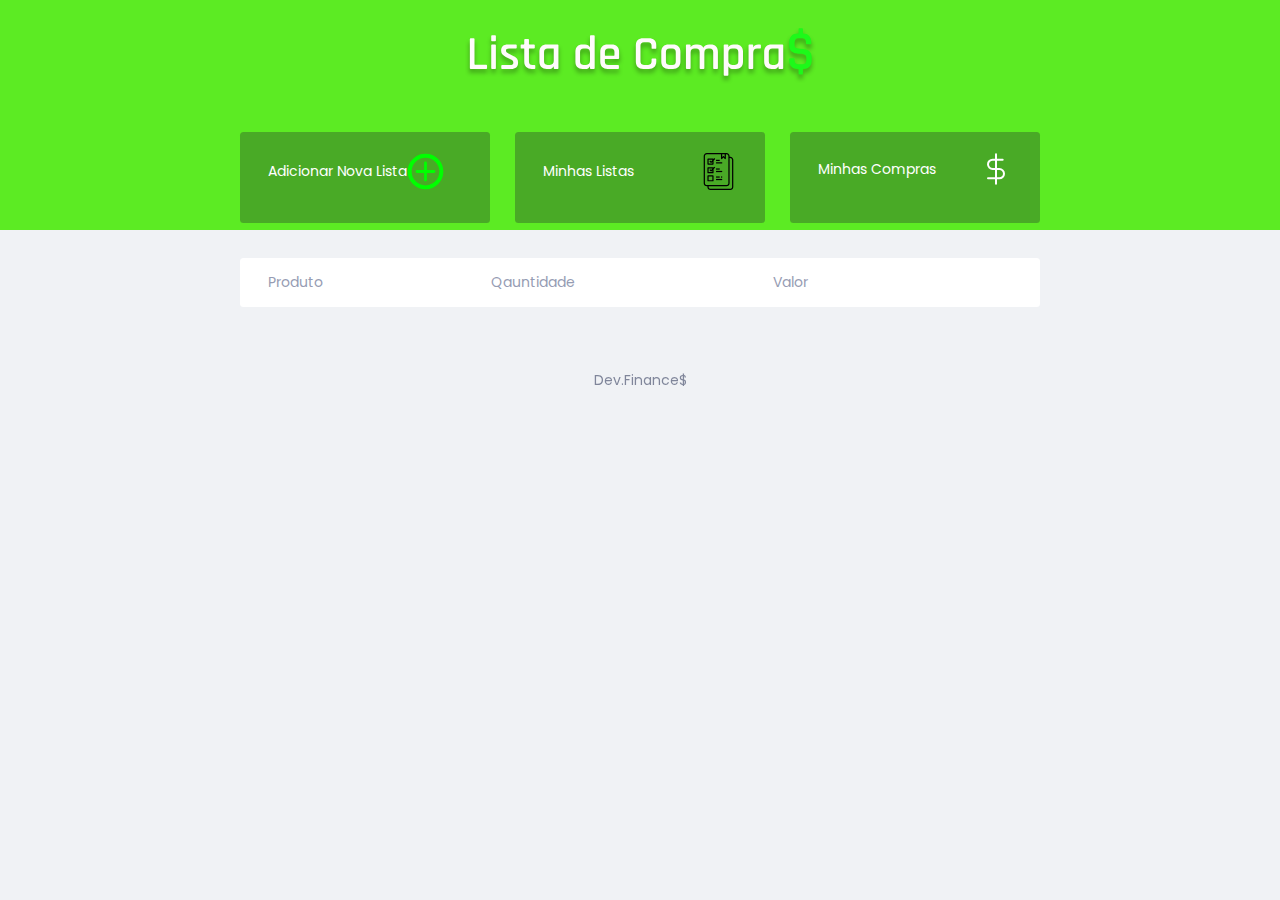
==== page2.html @ 0d96d9b1 "first commit" ====
<!DOCTYPE html>
<html lang="pt-br">

<head>
    <meta charset="UTF-8">
    <meta http-equiv="X-UA-Compatible" content="IE=edge">
    <meta name="viewport" content="width=device-width, initial-scale=1.0">
    <title>Lista de Compra$</title>
    <link rel="stylesheet" href="./styles.css">
    <link rel="stylesheet" href="bootstrap/css/bootstrap.min.css">
    <link rel="preconnect" href="https://fonts.gstatic.com">
    <link
        href="https://fonts.googleapis.com/css2?family=Poppins:ital,wght@0,100;0,400;0,700;1,100;1,400;1,700&display=swap"
        rel="stylesheet">
</head>

<body>

    <header>
        <img src="./assets/Lista de Compra$.svg" alt="Logo Lista de Compras">
    </header>

    <main class="container">
        <section id="balance">

                <h2 class="sr-only">Balanço</h2>       
              
               
            <div class="card">
            <a href="#" 
                onclick="Modal.open()" class="button new">     
                <h3>
                    <span>
                        Adicionar Nova Lista                    
                    </span>
                    <img src="./assets/plus.svg" alt="imagem de Sinal de Mais">
                </h3>
            </a>
            </div>

   
            <div class="card">
                <h3>
                    <span>
                        Minhas Listas
                    </span>
                    <img src="./assets/lista-de-afazeres.svg" alt="imagem de Lista">
                </h3>
            </div>
            <div class="card">
                <h3>
                    <span>Minhas Compras</span>
                    <img src="./assets/total.svg" alt="imagem de Total">
                </h3>
            </div>
        </section>

        <section id="transaction">
            <h2 class="sr-only">Lista</h2>


            <table id="data-table">
                <thead>
                    <tr>
                        <th>Produto</th>
                        <th>Qauntidade</th>
                        <th>Valor</th>
                        <th></th>
                    </tr>
                </thead>
                <tbody>

                </tbody>
            </table>
        </section>





    </main>

    <div class="modal-overlay">
        <div class="modal">
            <div id="form">
                <h2>
                    Nova Transação
                </h2>

                <form action="" onsubmit="form.submit(event)">
                    <div class="input-group">
                        <small>Produto</small>
                        <label class="sr-only" for="description">Descrição do Produto</label>
                        <input type="text" id="description" name="description" 
                        placeholder="Produto" class="product">
                    </div>
                    <div class="input-group">
                        <label class="sr-only" for="date">Data</label>
                        <input type="number" id="date" name="date" 
                        placeholder="Quantidade" class="product">
                    </div>
                    <div class="input-group">
                        <label class="sr-only" for="amount">Valor</label>
                        <input type="number" step="0.01" id="amount" name="amount" 
                        placeholder="0,00" class="input-Valor"/>
                        <small class="help">Use o sinal - (negativo) para despesas e , (vírgula) para casas decimais</small>
                    </div>

                    <div class="input-group actions">
                        <a 
                        onclick="Modal.close()"
                        href="#" class="button-cancel">Cancelar</a>
                        <button>Salvar</button>
                    </div>
                </form>
            </div>
        </div>
    </div>

    <footer>
        <p>Dev.Finance$</p>
    </footer>

        <script src="./scripts.js"></script>




</body>

</html>
---- styles.css ----
:root {
    --dark-blue: #363f5f;
    --green: #49aa26;
}

* {
    margin: 0;
    padding: 0;
    box-sizing: border-box;
}

html {
    font-size: 93.75%;

    /* ======== 100% seria 16px=======*/
}

body {
    background: #f0f2f5;
    font-family: 'poppins', sans-serif;
}

.container {
    width: min(90vw, 800px);

    margin: auto;
}

/* titles ============================ */

h2 {
    margin-top: 3.2rem;
    margin-bottom: 0.8rem;
    color: var(--dark-blue);
    font-weight: normal;
}

/* Links & Buttons ============================ */

a {
    color: #3e8325;
    text-decoration: none;
}

a:hover {
    color: #3dd705;
}

.button.new {
    display: inline-block;
    margin-bottom: .8rem;
    color: white;
}

button {
    width: 100%;
    height: 50px;

    border: none;

    color: white;
    background: var(--green);
    padding: 0;

    border-radius: 0.25rem;

    cursor: pointer;

    margin-left: 0.8rem;
}

button:hover {
    background: #3dd705;
}


.button-cancel {
    color: #e92929;
    border: 2px #e92929 solid;
    border-radius: 0.25rem;

    width: 100%;
    height: 50px;

    margin-right: 0.8rem;

    display: flex;
    align-items: center;
    justify-content: center;

    opacity: 0.6;

}

.button-cancel:hover {
    opacity: 1;
    color: #f50404;
}


/* Header ============================ */
header {
    background: #5ceb23;
    padding: 2rem 0 10rem;
    text-align: center;
}

#logo {
    color: #fff;
    font-weight: 100;
}

/* Balance ============================ */

#balance {
    margin-top: -7rem;
}

.sr-only {
    position: absolute;
    width: 1px;
    height: 1px;
    padding: 0;
    margin: -1px;
    overflow: hidden;
    clip: rect(0, 0, 0, 0);
    white-space: nowrap;
    border-width: 0;
}

#balance h2 {
    color: #fff;
    margin-top: 0;
}

/* cards ============================ */
.card {
    background: var(--green);
    padding: 1.5rem 2rem;
    border-radius: 0.25rem;
    margin-bottom: 2rem;
    justify-content: space-between;
    color: white;
}

.card h3 {
    font-weight: normal;
    font-size: 1rem;

    display: flex;
    align-items: center;
    justify-content: space-between;
}



/* table ============================ */

/*#transaction {
    display: block;
    width: 100%;
    overflow-x: auto;
}
*/
#data-table {
    width: 100%;
    border-spacing: 0 0.5rem;
    color: #969cb3;
}

table thead tr th:first-child,
table tbody tr td:first-child {
    border-radius: 0.25rem 0 0 0.25rem;
}

table thead tr th:last-child,
table tbody tr td:last-child {
    border-radius: 0 0.25rem 0.25rem 0;
}

table thead th {
    background: white;
    color: #969cb3;
    font-weight: normal;
    padding: 1rem 2rem;
    text-align: left;
}

table tbody td {
    background: white;
    padding: 1rem 2rem;
}

table tbody tr {
    opacity: 0.7;
}

table tbody tr:hover {
    opacity: 1;
}

td.description {
    color: var(--dark-blue);
}

td.income {
    color: #12a454;
}

td.expense {
    color: #e92929;
}

/* Modal ============================ */

.modal-overlay {
    width: 100%;
    height: 100%;

    background-color: rgba(0, 0, 0, 0.7);

    position: fixed;
    top: 0;

    display: flex;
    align-items: center;
    justify-content: center;

    opacity: 0;
    visibility: hidden;
}

.modal-overlay.active {
    opacity: 1;
    visibility: visible;
}

.modal {
    background: #f0f2f5;
    padding: 2.4rem;
    position: relative;
}

/* form ============================ */

#form {
    max-width: 500px;
}

#form h2 {
    margin-top: 0;
}

.input-Valor {
    border: none;
    border-radius: 0.2rem;

    padding: 0.8rem;

    width: 100%;
}

.product {
    width: 50%;
    display: flex;
    justify-content: space-between;
    align-items: center;
}


.input-group {
    margin-top: 0.8rem;
}

.input-group small {
    opacity: 0.5;
}

.input-group.actions {
    display: flex;
    justify-content: space-between;
    align-items: center;
}


/* foot ============================ */
footer {
    text-align: center;
    padding: 4rem 0 2rem;
    color: var(--dark-blue);
    opacity: 0.6;

}


/* Responsive ============================ */

@media (min-width: 800px) {
    html {
        font-size: 87.5%;
    }

    #balance {
        display: grid;
        grid-template-columns: 1fr 1fr 1fr;
        gap: 1.75rem;
    }
}
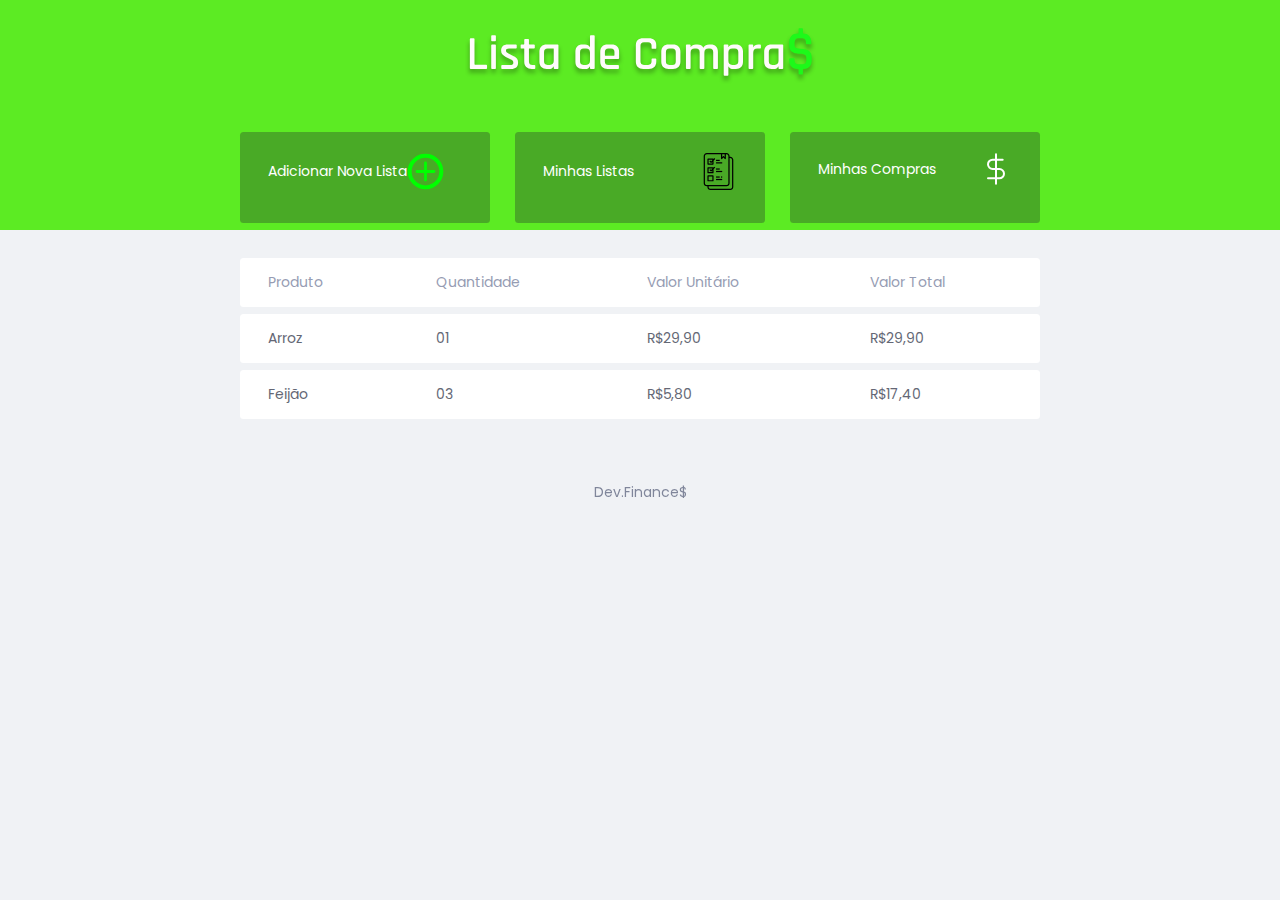
==== commit a20bc70b: "Trabalhando na tabela de produtos e no formulario de entrada de Dados" ====
--- a/page2.html
+++ b/page2.html
@@ -63,13 +63,24 @@
                 <thead>
                     <tr>
                         <th>Produto</th>
-                        <th>Qauntidade</th>
-                        <th>Valor</th>
-                        <th></th>
+                        <th>Quantidade</th>
+                        <th>Valor Unitário</th>
+                        <th>Valor Total</th>
                     </tr>
                 </thead>
                 <tbody>
-
+                    <tr>
+                        <td>Arroz</td>
+                        <td>01</td>
+                        <td>R$29,90</td>
+                        <td>R$29,90</td>
+                    </tr>
+                    <tr>
+                        <td>Feijão</td>
+                        <td>03</td>
+                        <td>R$5,80</td>
+                        <td>R$17,40</td>
+                    </tr>
                 </tbody>
             </table>
         </section>
@@ -88,22 +99,19 @@
                 </h2>
 
                 <form action="" onsubmit="form.submit(event)">
-                    <div class="input-group">
-                        <small>Produto</small>
+
+                    <div  class="product">
                         <label class="sr-only" for="description">Descrição do Produto</label>
-                        <input type="text" id="description" name="description" 
-                        placeholder="Produto" class="product">
+                        <input type="text" name="description" 
+                        placeholder="Produto" class="description" size="90">
+
+                        <label class="sr-only" for="date">Data</label>
+                        <input type="number" name="date" 
+                        placeholder="Quantidade" class="Quantidade" size="7">
                     </div>
-                    <div class="input-group">
-                        <label class="sr-only" for="date">Data</label>
-                        <input type="number" id="date" name="date" 
-                        placeholder="Quantidade" class="product">
-                    </div>
-                    <div class="input-group">
-                        <label class="sr-only" for="amount">Valor</label>
-                        <input type="number" step="0.01" id="amount" name="amount" 
-                        placeholder="0,00" class="input-Valor"/>
-                        <small class="help">Use o sinal - (negativo) para despesas e , (vírgula) para casas decimais</small>
+                    <div>
+                        <small class="help">Selecione aqui para alterar a quantidade para Kg</small>
+
                     </div>
 
                     <div class="input-group actions">
--- a/styles.css
+++ b/styles.css
@@ -156,16 +156,16 @@
 
 /* table ============================ */
 
-/*#transaction {
+#transaction {
     display: block;
     width: 100%;
     overflow-x: auto;
 }
-*/
+
 #data-table {
     width: 100%;
     border-spacing: 0 0.5rem;
-    color: #969cb3;
+    color: #646775;
 }
 
 table thead tr th:first-child,
@@ -192,11 +192,13 @@
 }
 
 table tbody tr {
-    opacity: 0.7;
+    opacity: 1;
+
 }
 
 table tbody tr:hover {
-    opacity: 1;
+    opacity: 5;
+    color: rgb(44, 197, 6);
 }
 
 td.description {
@@ -244,7 +246,7 @@
 /* form ============================ */
 
 #form {
-    max-width: 500px;
+    max-width: 700px;
 }
 
 #form h2 {
@@ -261,12 +263,19 @@
 }
 
 .product {
-    width: 50%;
-    display: flex;
+    width: 100%;
+    display: inline-flex;
     justify-content: space-between;
     align-items: center;
 }
 
+.description {
+    width: 80%;
+}
+
+.quantidade {
+    width: 20%;
+}
 
 .input-group {
     margin-top: 0.8rem;
@@ -277,6 +286,7 @@
 }
 
 .input-group.actions {
+    width: 100%;
     display: flex;
     justify-content: space-between;
     align-items: center;
